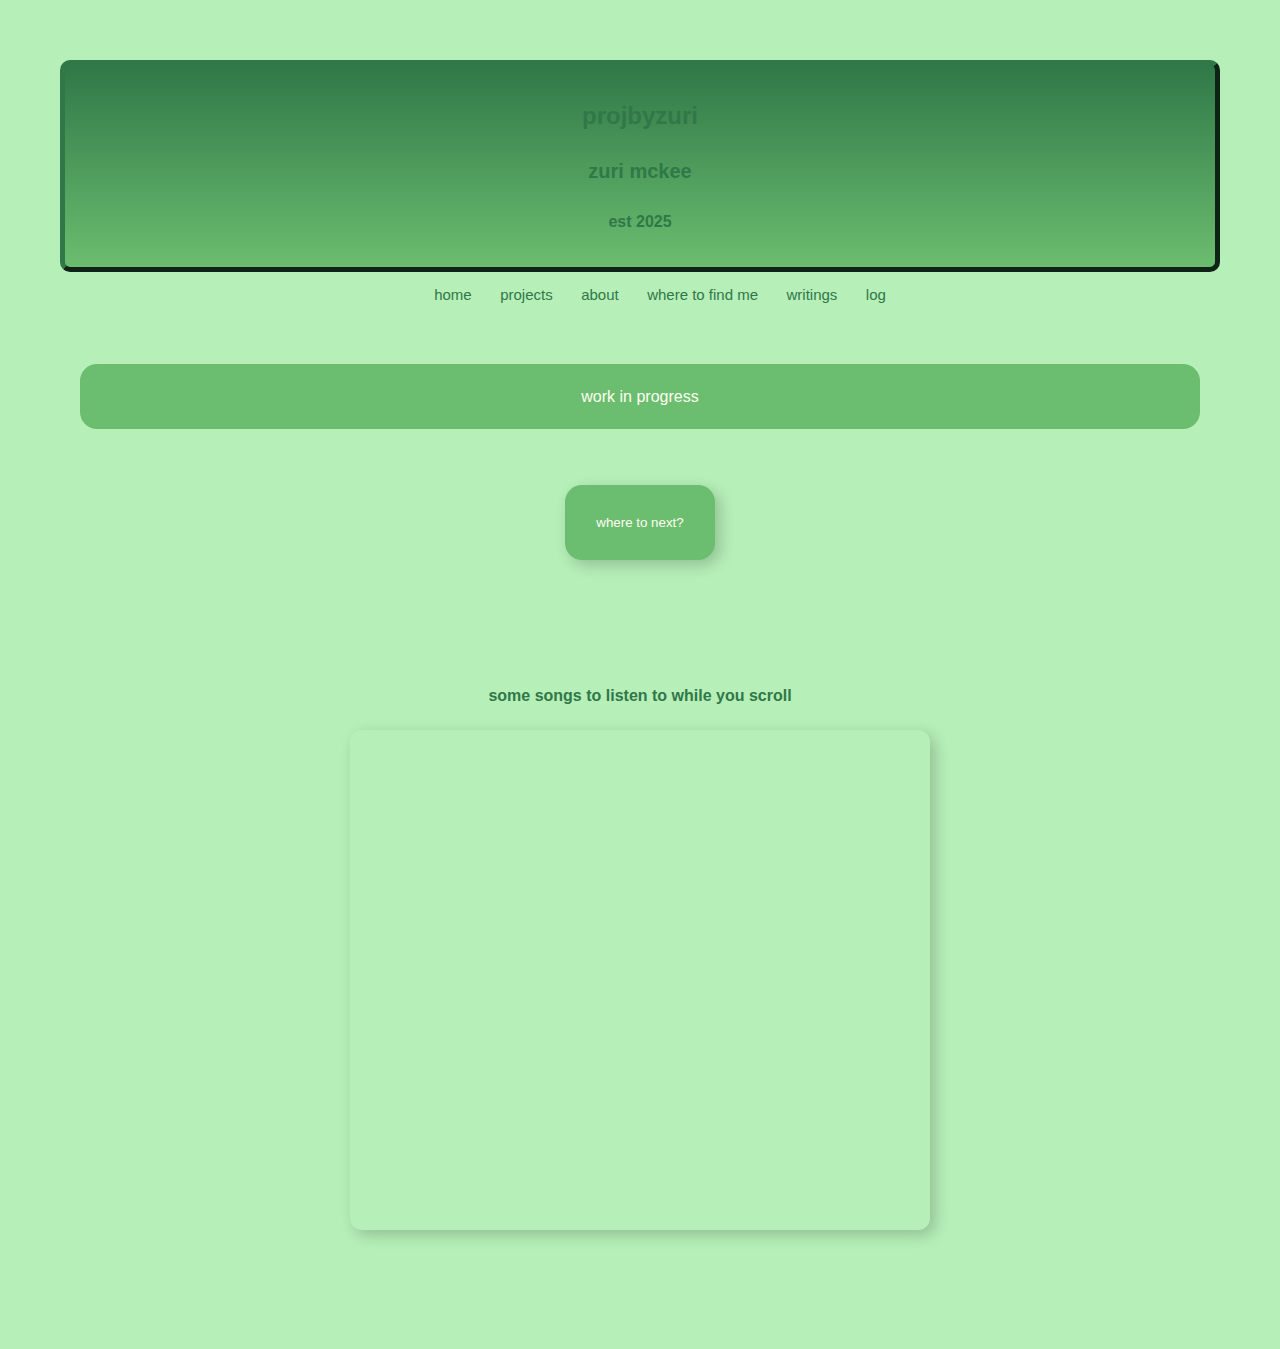
==== index.html @ 555ed0fd "website files" ====
<!DOCTYPE html>
<html lang="en-US">
<head>
    <meta charset="UTF-8">
    <meta name="viewport" content="width=device-width, initial-scale=1.0">
    <link rel="stylesheet" href="styles.css">
</head>
    <body>
        <header>
            <title>
                02/13/2025 - projbyzuri
            </title>
        </header>
        <div class="myDiv">
            <h2>projbyzuri</h2>
            <h3>zuri mckee </h3>
            <h4> est 2025</h4>
        </div>
        
        
        
        <nav>
            <ul>
                <li><a href="index.html">home</a></li>
                <li><a href="projects.html">projects</a></li>
                <li><a href="about.html">about</a></li>
                <li><a href="contact.html">where to find me</a></li>
                <li><a href="blog.html">writings</a></li>
                <li><a href="log.html">log</a></li>
            </ul>
        </nav>
        
        <br>

        <div class="homePage">
            <div class="fade-in">
                work in progress
            </div>
        </div>    
        <br>
        <button onclick="location.href='projects.html'">where to next?</button>
        <br>
        <br>
        <br>
        <br>
        <br>
        

        <h4>
            some songs to listen to while you scroll
        </h4>
    
            
        <iframe style="border-radius:12px" src="https://open.spotify.com/embed/playlist/11ZjyQiXejmX4bUdwrtzOO?utm_source=generator" width="75%" height="352" frameBorder="0" allowfullscreen="" allow="autoplay; clipboard-write; encrypted-media; fullscreen; picture-in-picture" loading="lazy"></iframe>

        <br>
        <br>
        <br>
        
    </body>

</html>
---- styles.css ----
/*general styling*/
/*
h1 {
    border: 3px solid  #307848;
    border-radius: 12px;
    text-align: center;
    width: 450px;
    height: 65px;
    margin: auto;
    background-image: linear-gradient(#307848, #6bbd6f);
}
*/

h2{
    font-size: 24px;
    text-align:center;
    color:#307848;

}

h3{
    font-size: 20px;
    text-align:center;
    color:#307848;

}

h4{
    font-size: 16px;
    text-align:center;
    color:#307848;

}

body {
    font-family:'Segoe UI', Tahoma, Verdana, sans-serif ;
    font-size: 16px;
    line-height: 1.6;
    margin: 40px;
    padding: 20px;
    background-color:#b6efb8;
    color: #307848;
    text-align: center;
    list-style: circle;
    
}

footer{
    text-align: center;
    background: #6bbd6f;
    color: #325f3c;
    padding: 10px;
    
    bottom: 10;
    width: 100%;
    border-radius: 5px;
}

strong{
    font-family:sans-serif;
    text-align: center;
    font-size: 18px;
    color:#b6efb8;
}

small{
    font-style: italic;
}


/*socials for contact page*/
 p a{
    display:block; 
    text-decoration:double;
    color:#6bbd6f;
    font-weight: bold;
    padding: 5px;
    transition: color 0.3s ease;
    border-radius: 5px;
    margin: 5px;
    align-items: center;
    gap: 8px;
    font-size: 35px;

}

p a:hover{
    color: #95e2ac;

}



/*nav bar*/
nav{
    background: #b6efb8;
    padding: 10px 0;
    text-align: center;
    position: sticky;
    
}

nav ul{
    list-style: none;
    color:#307848;
    margin: 0;
    background: #b6efb8;
    
}

nav ul li{
    display: inline;
    
}


nav ul li a{
    color: #307848;
    text-decoration: none;
    font-size: 15px;
    padding:8px 12px;
    transition: 0.3s;
}

nav ul li a:hover{
    background: #95e2ac;
    border-radius: 12px;
}

/*misellanious*/ 


section {
    padding:20px;
    text-align: center;

}

img {
    width: 35%;
    height: 25%;
    border-radius: 12px;
    max-width: 500px;
    object-fit:cover;
    
    
}

iframe{
    width: 50%;
    height: 500px;
    border-radius: 12px;
    margin: 0px;
    box-shadow: 5px 5px 15px rgba(0, 0, 0, 0.2);
}

hr{
    border-style: solid;
}


/*classes*/

/*image style for about page*/
.img-style {
    width: 350px; /* Adjust based on actual image size */
    height: auto; /* Maintains aspect ratio */
    border-radius: 12px;
    box-shadow: 5px 5px 15px rgba(0, 0, 0, 0.2);
    object-fit: cover;

   
}


/*shield style for project page*/
.shield-style{
    display: flex;
    gap: 25px;
    justify-content: center;
    width: 90%;
    height: 60%;
    word-wrap:break-word;
    margin: auto;
   
    

}



/*about me page*/
.about-paragraph, .favorites-paragraph{
    border: 5px outset #307848;
    background-color: #6bbd6f;
    text-align: left;
    padding: 15px;
    border-radius: 5px;
    width: 300px; /* Make both sections the same width */
    height: auto; /* Adjusts height dynamically */
    font-size: 18px;
    display: flex;
    flex-direction: column;
    justify-content: center;


}

.parent{
    display: flex;
    justify-content: center;
    align-items: center; /* Centers items vertically */
    gap: 50px;
    flex-wrap: wrap; /* Ensures it adapts on smaller screens */
    margin: 25px 30px 30px 30px; 
    
}



.reg-paragraph{
    text-align: left;
    font-size: 12;
    font-weight:lighter;
    display:list-item;
}




/*box at the top class*/
.myDiv {
    border: 5px outset #307848;
    background-image: linear-gradient(#307848, #6bbd6f);    
    text-align: center;
    padding:12px 12px;
    border-radius: 10px;
    /*display:list-item;*/
  }


.contact-container{
    width: 250px;
    height: auto;
    margin: 35px auto;
    padding: 20px;
    background: #307848;
    border-radius: 15px;
    box-shadow: 5px 5px 20px rgba(0, 0, 0, 0.1);
}

.homePage{
    border-radius: 17px;
    background-color: #6bbd6f;
    color: #FFFEF2;
    padding: 20px;
    margin: 20px;
    
}

.project-paragraph{
    border: 5px outset #307848; 
    text-align: left;
    padding:10px 10px;
    margin-right: 30px;
    border-radius: 5px;
    width: 50%;
    float: left;
}


.project-grid{
    display:block;
    grid-template-columns: repeat(auto-fill, minmax(250px, 1fr));
    gap: 20px;
    margin: 20px;
}

.project-card{
    background: #6bbd6f;
    padding: 15px;
    border-radius: 12px;
    text-align:left;
}


    


.caption{
    display:flow-root; 
    text-decoration:dashed;
    color:#307848;
    font-weight:lighter;
    padding: 5px;
    text-align: left;
    gap: 8px;
    font-size: 15px;
}

.link a{
    display:inline-block; 
    text-decoration:dashed;
    color:#307848;  
    font-weight: bold;
    transition: color 0.2s ease;
    font-size: 15px;
    text-align: left;


}

.link a:hover{
    color:#6fa680;
    font-weight: bold;
    border-radius: 10px;
    text-decoration: dotted;
}


/*animations*/

@keyframes fadeIn {
    from{
        opacity: 0;
    }
    to {
        opacity: 1;
    }
    
}

.fade-in{
    animation:fadeIn 1s ease-in-out;

}

.containerforproj{
    margin-top: 20px;
}

.log-container{
    display: flex;
    width: 700px;
    height: 500px;
    border-radius: 7px;
    box-shadow: 5px 5px 20px rgba(0, 0, 0, 0.2);
    position: relative;
    background-color: #6bbd6f;
    border:#325f3c solid 4px;
    margin: auto;
    
}

.log-content {
    flex: 1;
    padding: 10px;
    overflow-x: hidden;
    overflow-y: auto;
    color: #307848;
    font-size: 16px;
}



.log-content p {
    color:  #307848;
    font-weight:600;
    font-size: 16px;
    line-height: 20px;
    letter-spacing: 0.4px;
    font-family:monospace;
    text-align: left;
    
    

}

::-webkit-scrollbar{
    width: 10px;
    background-color: #307848;
}

::-webkit-scrollbar-thumb{
    background-color: #244930;
    border-radius: 10px;
}



/*buttons*/
button{
    background-color: #6bbd6f;
    margin-top: 10px;
    width: 150px;
    height: 75px;
    color: #FFFEF2;
    font-family:'Segoe UI', Tahoma, Verdana, sans-serif;
    text-align: center;
    border-radius: 17px;
    box-shadow: 5px 5px 15px rgba(0, 0, 0, 0.2);
    border:#307848;
    cursor: pointer;
    padding: 12px 20px;
}

button:hover{
    background-color: #4a8f5f;
    border-radius: 12px;

}
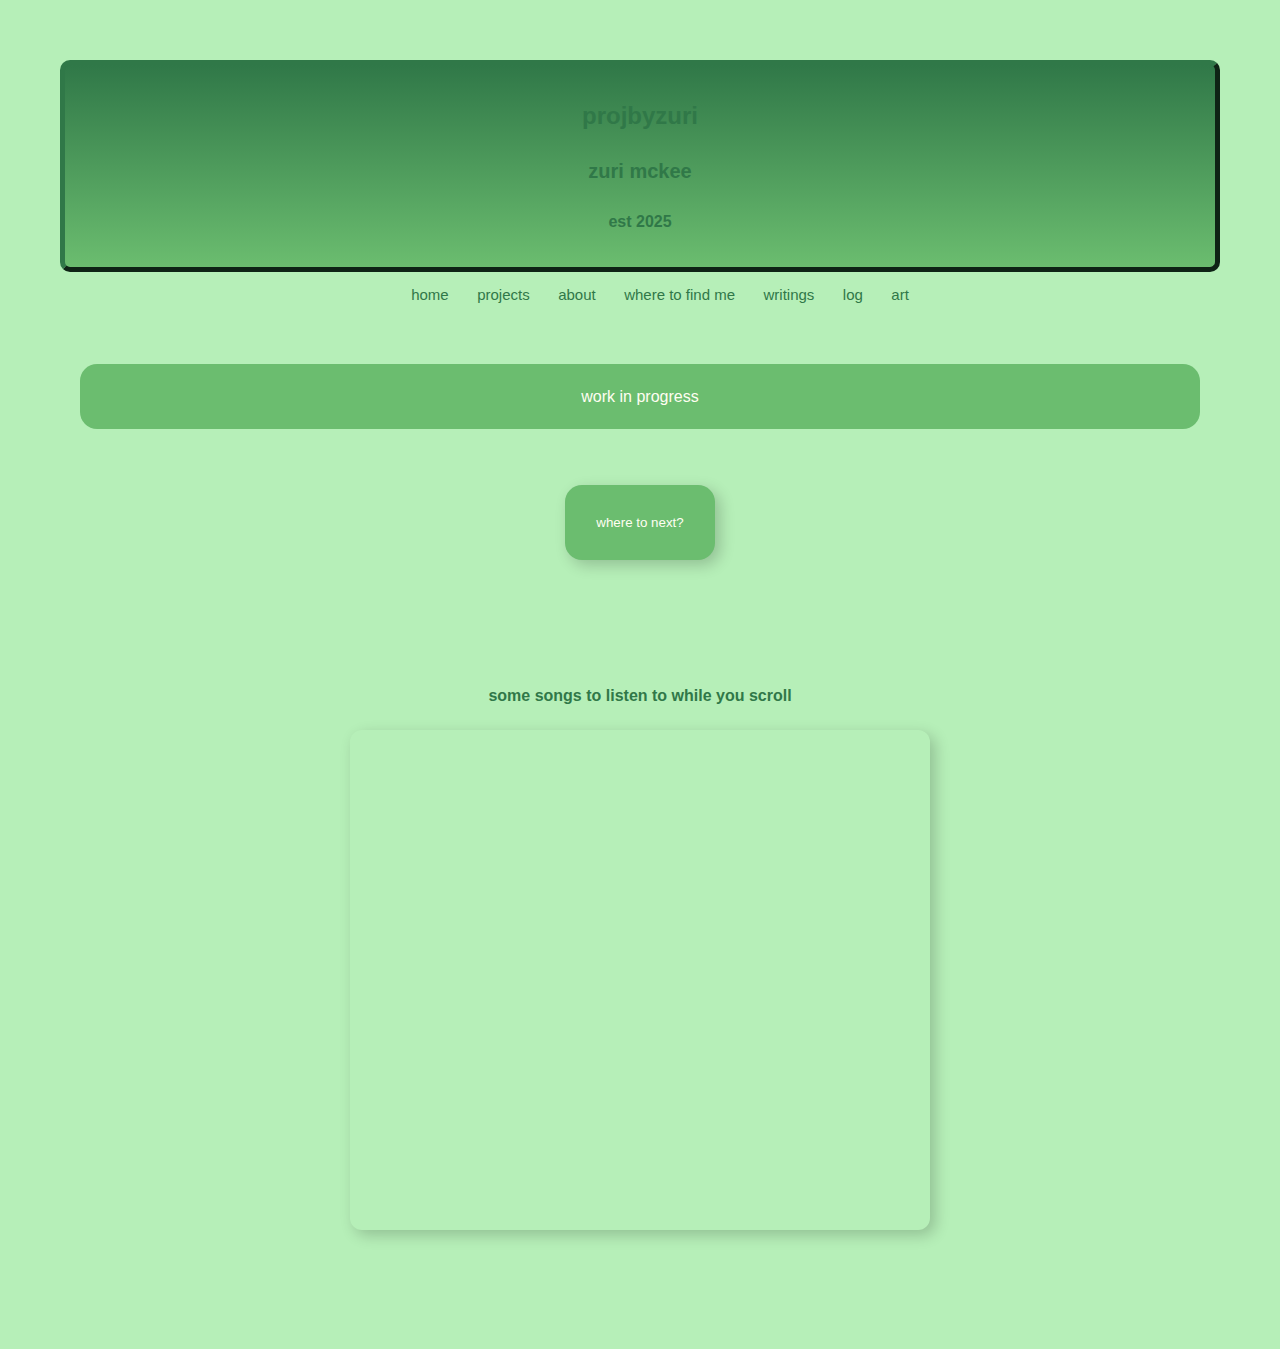
==== commit a0c7c538: "added art tab" ====
--- a/index.html
+++ b/index.html
@@ -4,11 +4,13 @@
     <meta charset="UTF-8">
     <meta name="viewport" content="width=device-width, initial-scale=1.0">
     <link rel="stylesheet" href="styles.css">
+    <link rel="icon" type="image/png" href="logo.png">
+    
 </head>
     <body>
         <header>
             <title>
-                02/13/2025 - projbyzuri
+                projbyzuri 1.0
             </title>
         </header>
         <div class="myDiv">
@@ -27,6 +29,7 @@
                 <li><a href="contact.html">where to find me</a></li>
                 <li><a href="blog.html">writings</a></li>
                 <li><a href="log.html">log</a></li>
+                <li><a href="art.html">art</a></li>
             </ul>
         </nav>
         
--- a/styles.css
+++ b/styles.css
@@ -365,18 +365,18 @@
 
 
 
-.log-content p {
-    color:  #307848;
-    font-weight:600;
-    font-size: 16px;
-    line-height: 20px;
-    letter-spacing: 0.4px;
-    font-family:monospace;
-    text-align: left;
-    
-    
-
-}
+    .log-content p {
+        color:  #307848;
+        font-weight:600;
+        font-size: 16px;
+        line-height: 20px;
+        letter-spacing: 0.4px;
+        font-family:monospace;
+        text-align: left;
+        
+        
+
+    }
 
 ::-webkit-scrollbar{
     width: 10px;
@@ -386,6 +386,14 @@
 ::-webkit-scrollbar-thumb{
     background-color: #244930;
     border-radius: 10px;
+}
+
+.art-dividers{
+    border: 7px solid #307848;
+    border-radius: 12px;
+    width: 45%;
+    height: 75%;
+    text-align: left;
 }
 
 
